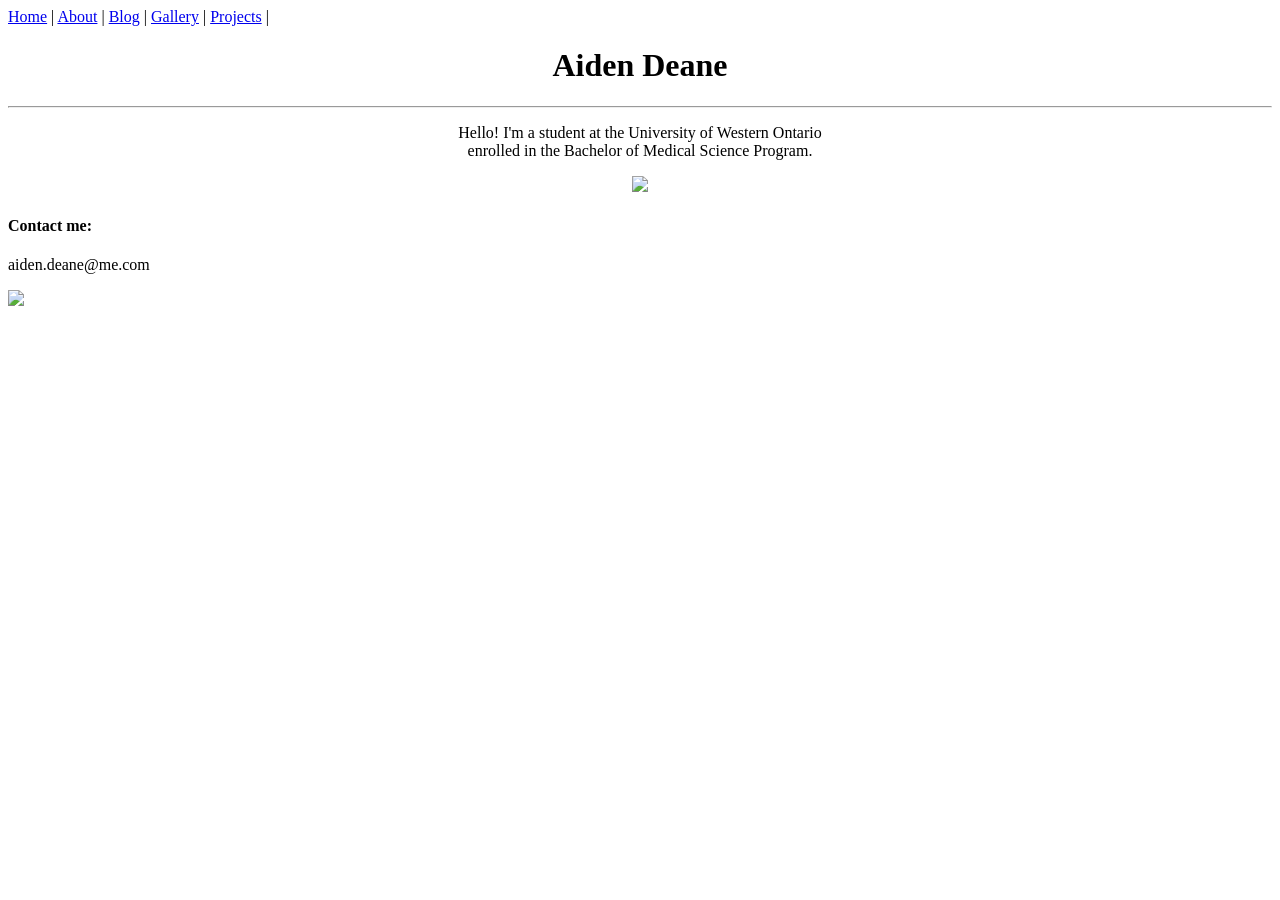
==== index.html @ 85104c2c "Tinkering" ====
<!DOCTYPE html>
<html>
<head>
    <nav>
        <a href="https://a2deane.github.io">Home</a> |
        <a href="https://a2deane.github.io/About.html">About</a> |
        <a href="https://a2deane.github.io/blog.html">Blog</a> |
        <a href="https://a2deane.github.io/gallery.html">Gallery</a> |
        <a href="https://a2deane.github.io/projects.html">Projects</a> |
        </nav>
    <title> Aiden Deane</title>
    <link rel="icon" type="image/x-icon" href="/images/favicon.ico" sizes="32x32">

    <meta name="google-site-verification" content="ybggyTNO9Ja5HaeT3k_ILu1y2uU3ZA21tVs9nBwDY9Q"/>
</head>
<body>
    <h1 style="text-align:center";> Aiden Deane</h1>
    <hr>
    <p 
    style="text-align:center";> Hello! I'm a student at the University of Western Ontario
    <br> enrolled in the Bachelor of Medical Science Program.
    </p>

    <center><img src="/website/images/gradPhoto.png" style="width:400px" ></center>
    <!--add /website before committing-->

    <!-- This stays at the bottom! -->
    <h4> Contact me:</h2>
    <p>aiden.deane@me.com</p>



<a href="https://info.flagcounter.com/EeKG"><img src="https://s01.flagcounter.com/mini/EeKG/bg_FFFFFF/txt_000000/border_CCCCCC/flags_0/" border="0"></a>

</body>
</html>


<!-- test -->
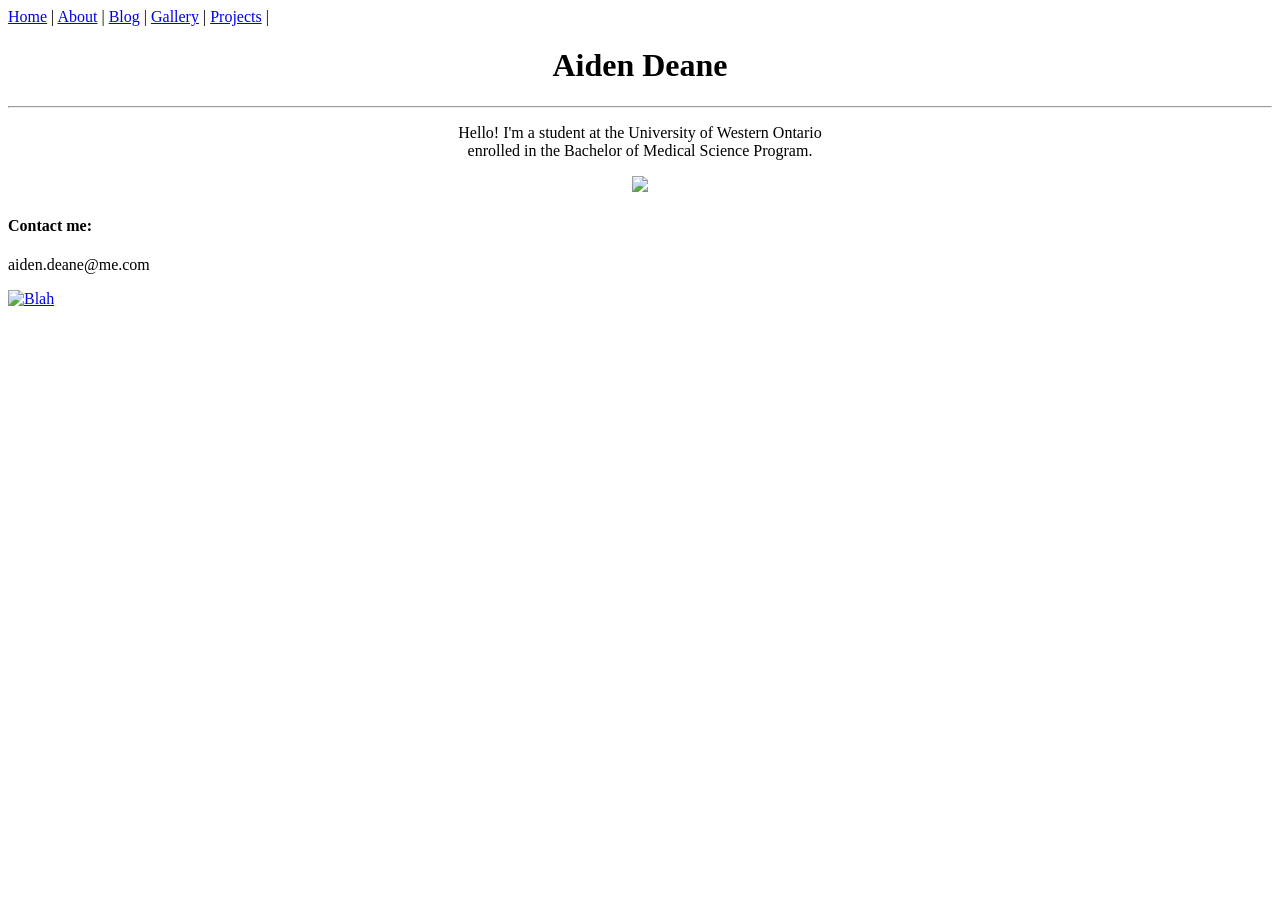
==== commit 84aeafe4: "Attempting to fix visitor counter issue." ====
--- a/index.html
+++ b/index.html
@@ -9,7 +9,7 @@
         <a href="https://a2deane.github.io/projects.html">Projects</a> |
         </nav>
     <title> Aiden Deane</title>
-    <link rel="icon" type="image/x-icon" href="/images/favicon.ico" sizes="32x32">
+    <link rel="icon" type="image/x-icon" href="/images/favicon.ico?v=2" sizes="32x32">
 
     <meta name="google-site-verification" content="ybggyTNO9Ja5HaeT3k_ILu1y2uU3ZA21tVs9nBwDY9Q"/>
 </head>
@@ -30,7 +30,7 @@
 
 
 
-<a href="https://info.flagcounter.com/EeKG"><img src="https://s01.flagcounter.com/mini/EeKG/bg_FFFFFF/txt_000000/border_CCCCCC/flags_0/" border="0"></a>
+<a href="https://info.flagcounter.com/EeKG"><img src="https://s01.flagcounter.com/mini/EeKG/bg_FFFFFF/txt_000000/border_CCCCCC/flags_0/" alt="Blah" border="0"></a>
 
 </body>
 </html>
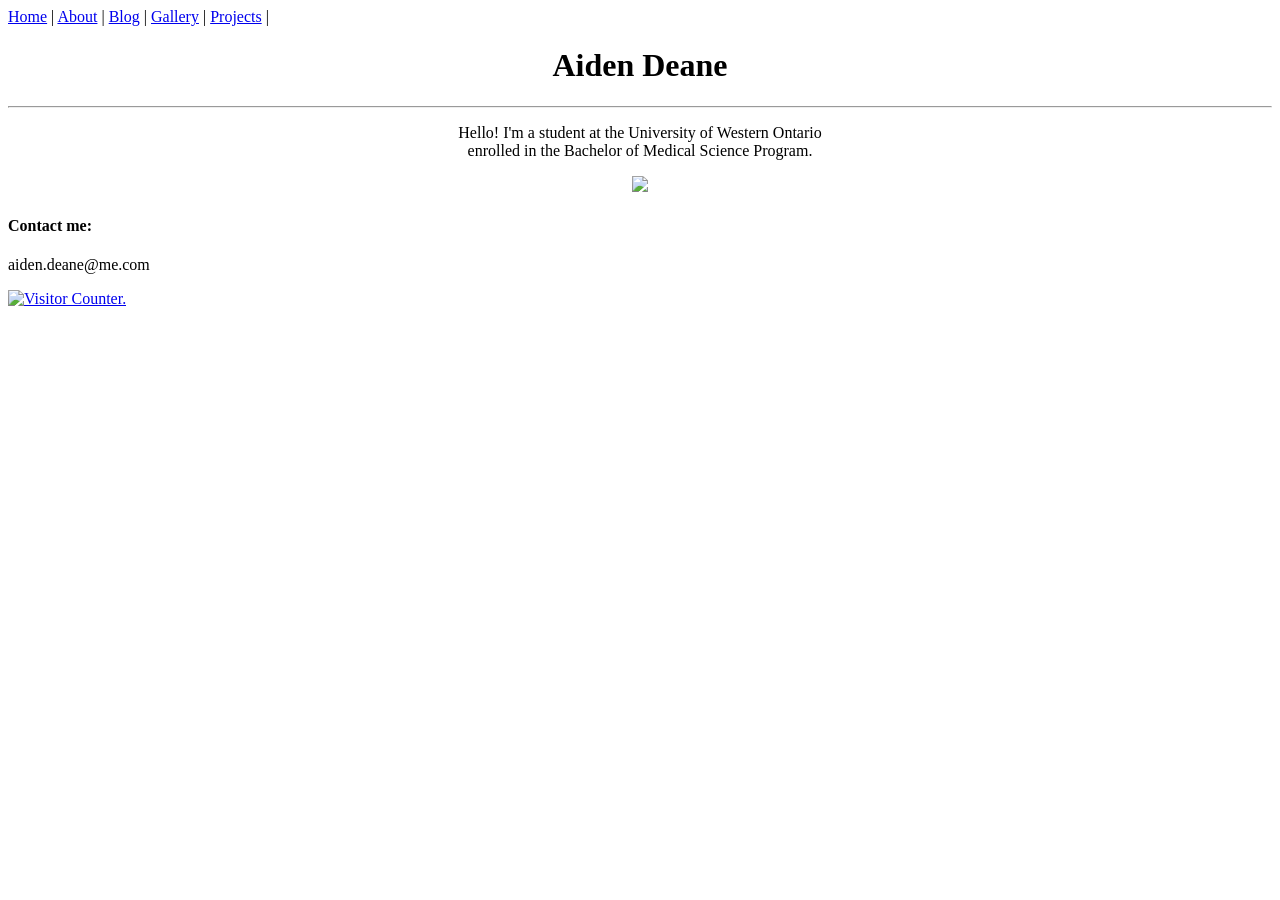
==== commit 4eabb93d: "edit alt text" ====
--- a/index.html
+++ b/index.html
@@ -30,7 +30,7 @@
 
 
 
-<a href="https://info.flagcounter.com/EeKG"><img src="https://s01.flagcounter.com/mini/EeKG/bg_FFFFFF/txt_000000/border_CCCCCC/flags_0/" alt="Blah" border="0"></a>
+<a href="https://info.flagcounter.com/EeKG"><img src="https://s01.flagcounter.com/mini/EeKG/bg_FFFFFF/txt_000000/border_CCCCCC/flags_0/" alt="Visitor Counter." border="0"></a>
 
 </body>
 </html>
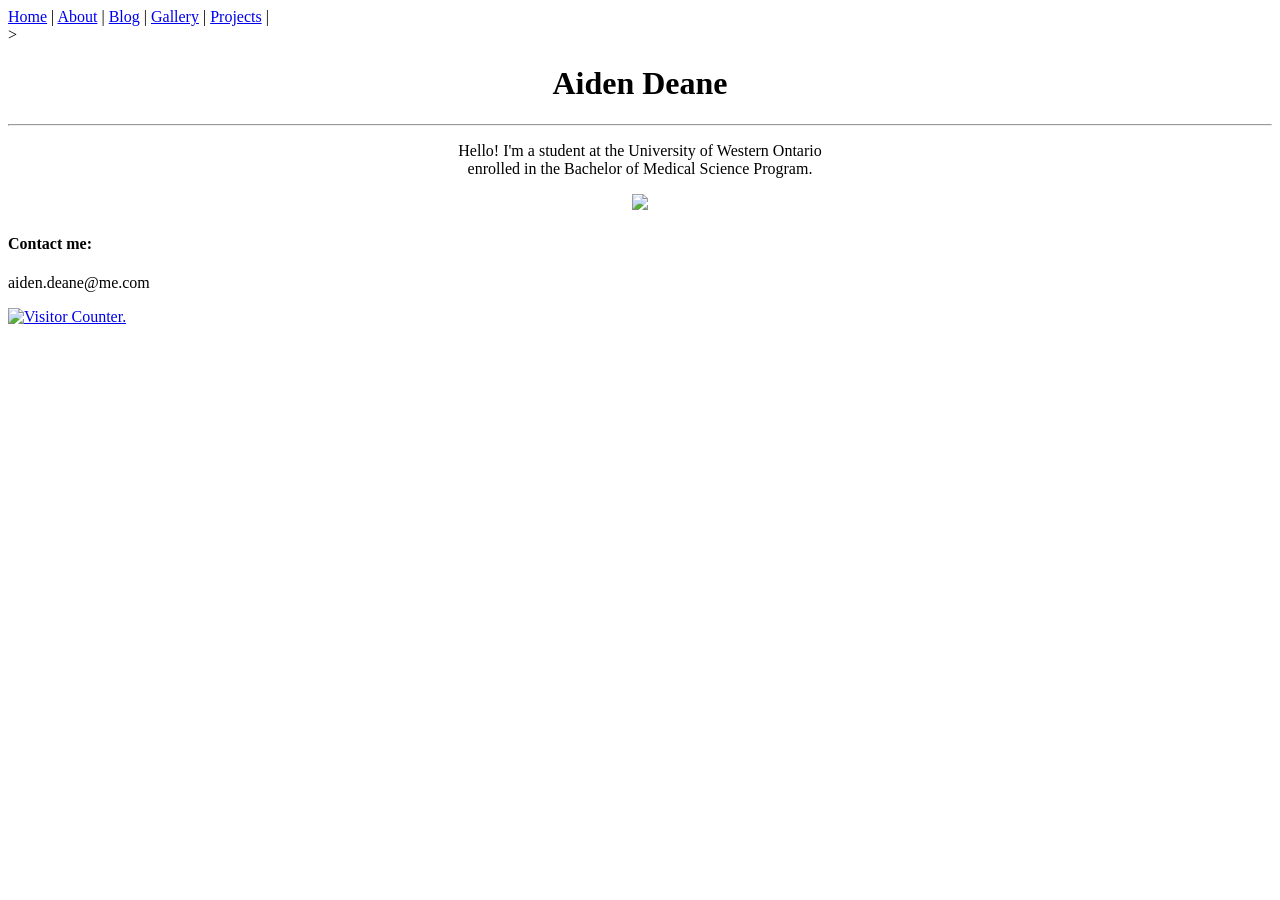
==== commit a7c2090b: "Attempting favicon fix" ====
--- a/index.html
+++ b/index.html
@@ -9,7 +9,13 @@
         <a href="https://a2deane.github.io/projects.html">Projects</a> |
         </nav>
     <title> Aiden Deane</title>
-    <link rel="icon" type="image/x-icon" href="/images/favicon.ico?v=2" sizes="32x32">
+    <!--<link rel="icon" type="image/x-icon" href="/images/favicon.ico?v=2" sizes="32x32"-->>
+    <link rel="icon" type="image/png" href="/images/favicon-96x96.png" sizes="96x96" />
+    <link rel="icon" type="image/svg+xml" href="/images/favicon.svg" />
+    <link rel="shortcut icon" href="/images/favicon.ico" />
+    <link rel="apple-touch-icon" sizes="180x180" href="/images/apple-touch-icon.png" />
+    <link rel="manifest" href="/images/site.webmanifest" />
+
 
     <meta name="google-site-verification" content="ybggyTNO9Ja5HaeT3k_ILu1y2uU3ZA21tVs9nBwDY9Q"/>
 </head>
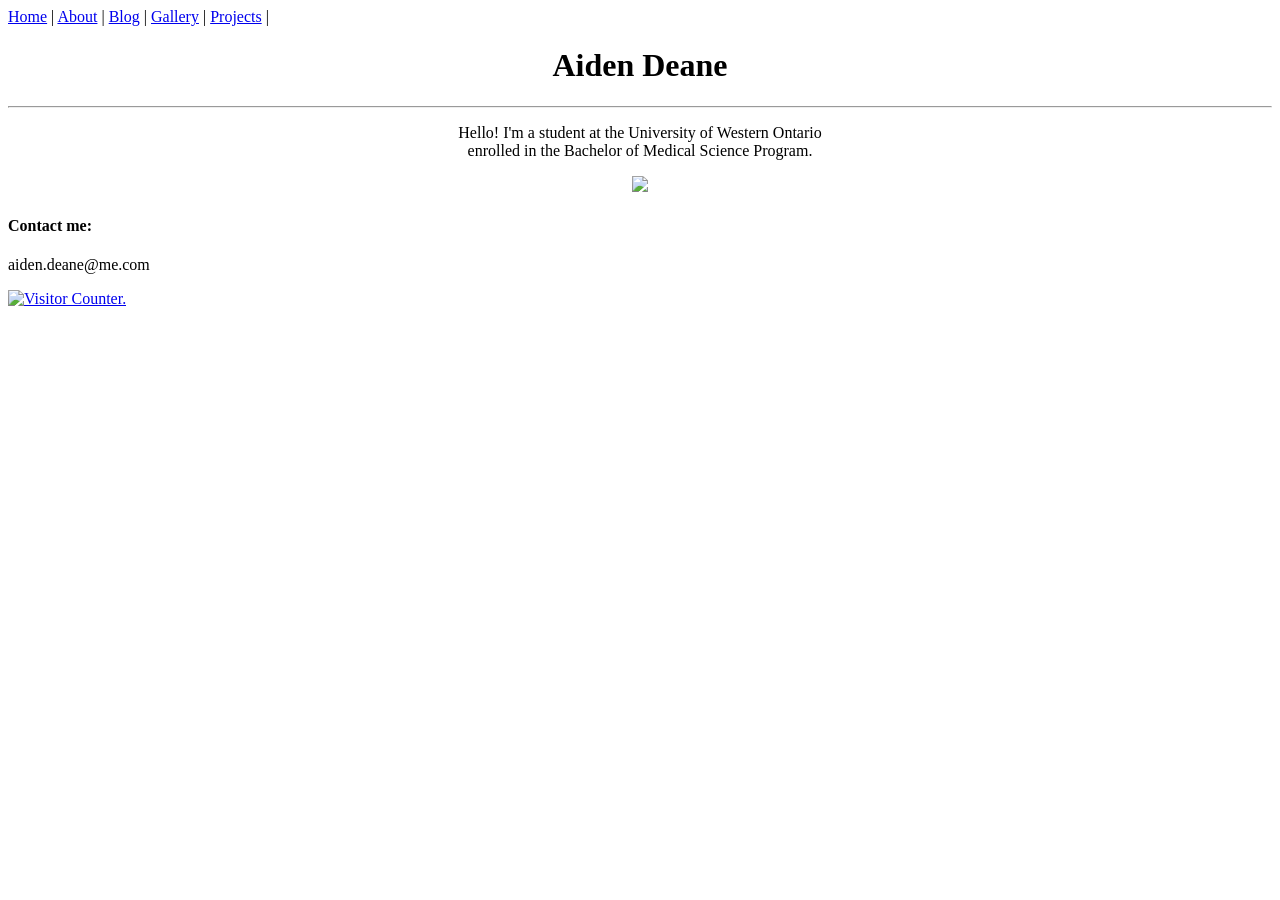
==== commit 8dffa561: "Format issue" ====
--- a/index.html
+++ b/index.html
@@ -9,7 +9,7 @@
         <a href="https://a2deane.github.io/projects.html">Projects</a> |
         </nav>
     <title> Aiden Deane</title>
-    <!--<link rel="icon" type="image/x-icon" href="/images/favicon.ico?v=2" sizes="32x32"-->>
+    <!--<link rel="icon" type="image/x-icon" href="/images/favicon.ico?v=2" sizes="32x32">-->
     <link rel="icon" type="image/png" href="/images/favicon-96x96.png" sizes="96x96" />
     <link rel="icon" type="image/svg+xml" href="/images/favicon.svg" />
     <link rel="shortcut icon" href="/images/favicon.ico" />
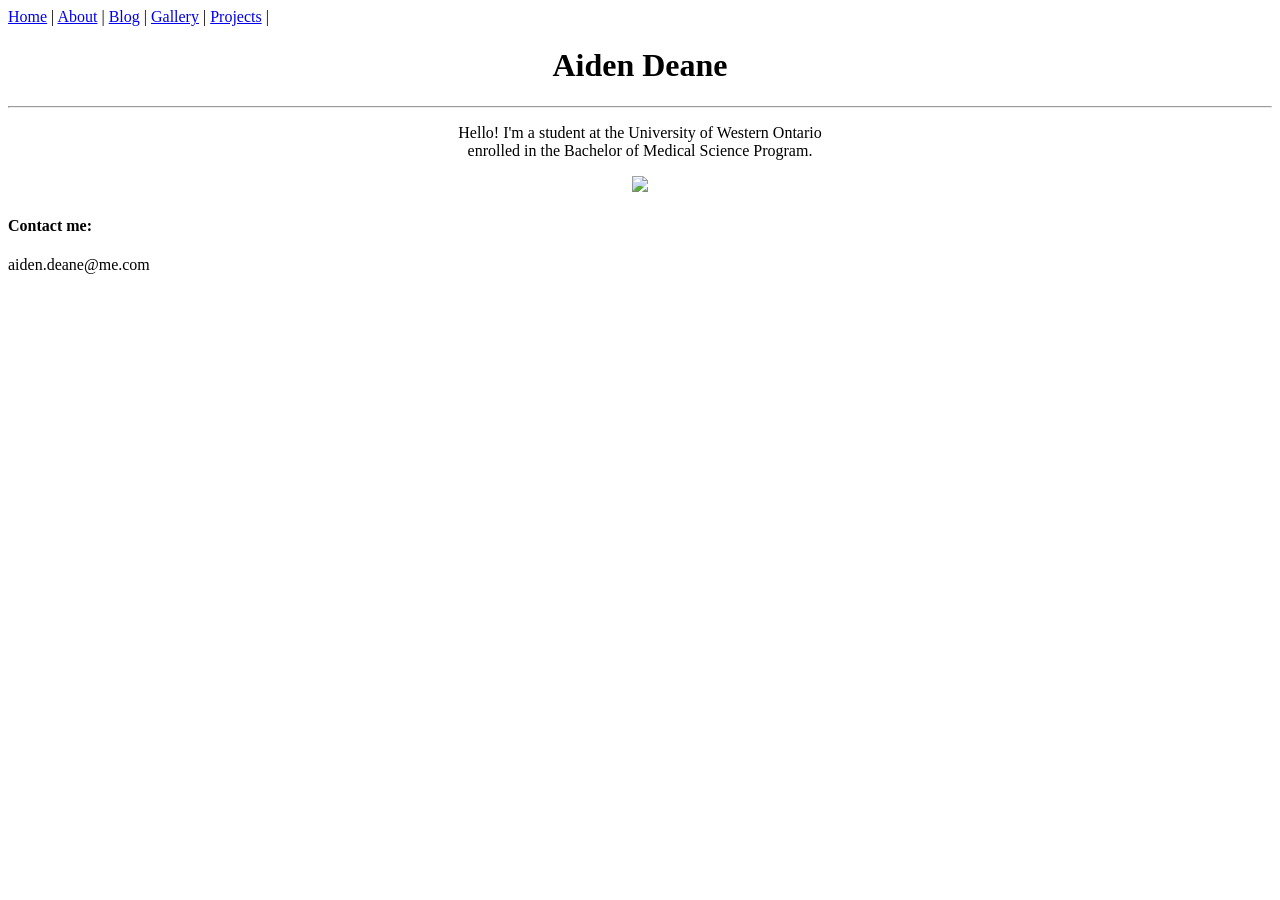
==== commit ca3f9045: "Remove visitor counter." ====
--- a/index.html
+++ b/index.html
@@ -36,7 +36,7 @@
 
 
 
-<a href="https://info.flagcounter.com/EeKG"><img src="https://s01.flagcounter.com/mini/EeKG/bg_FFFFFF/txt_000000/border_CCCCCC/flags_0/" alt="Visitor Counter." border="0"></a>
+<a href="https://info.flagcounter.com/EeKG"></a>
 
 </body>
 </html>
